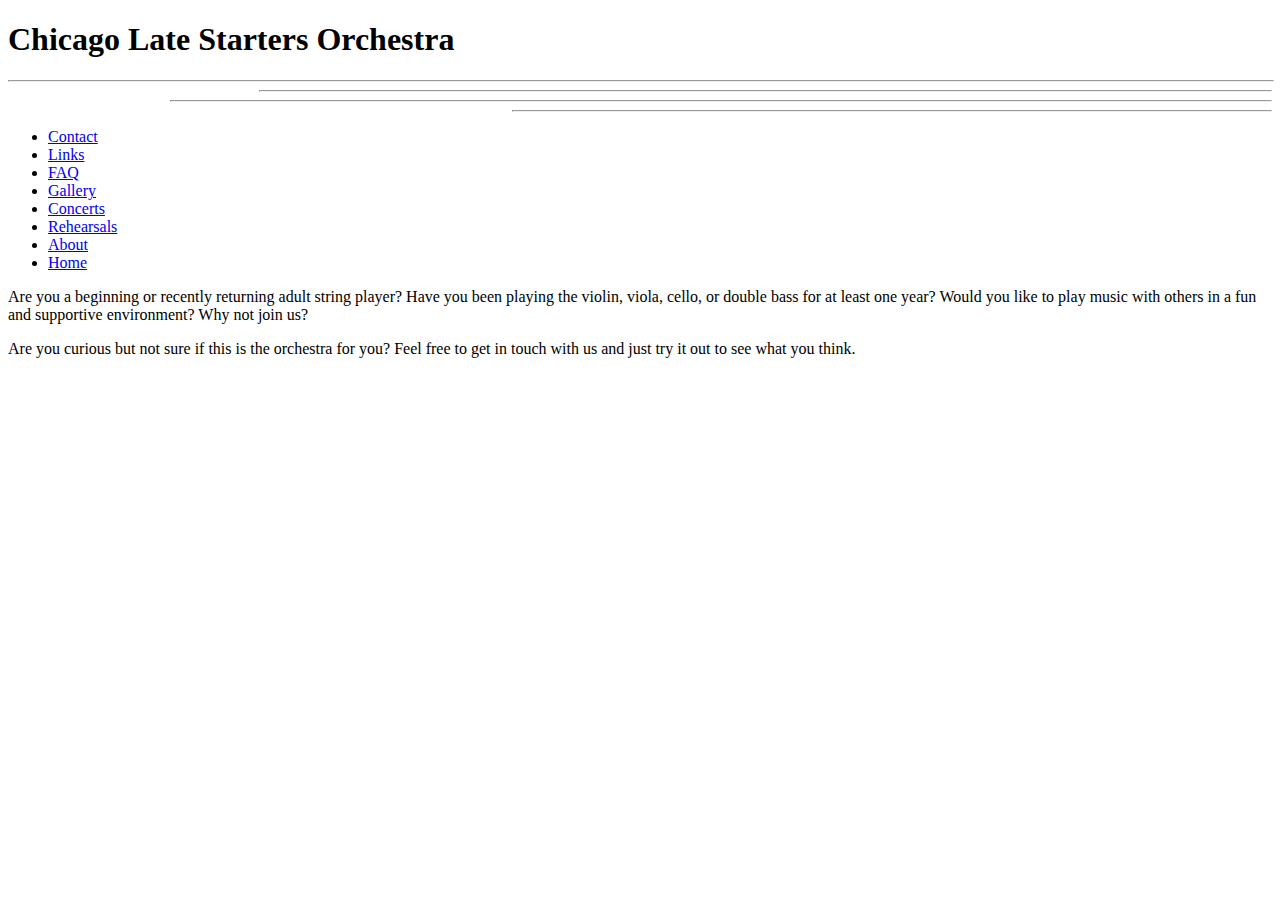
==== index.html @ 39e9f213 "upload index.html version 1" ====
<!DOCTYPE html>
<html lang="en">
<head>
	<link rel="stylesheet" type="text/css" href="chilso.css">
	<link href='https://fonts.googleapis.com/css?family=Stalemate' rel='stylesheet' type='text/css'>
	<link href='https://fonts.googleapis.com/css?family=Josefin+Sans' rel='stylesheet' type='text/css'>

	<title> Chicago Late Starters Orchestra </title>
</head>

<div class="wrapper">
<body id="index">

	<h1><b>Chicago Late Starters Orchestra</b></h1>
	<hr align="right" width="100%">
	<hr align="right" width="80%">
	<hr align="right" width="87%">
	<hr align="right" width="60%">

	<ul id="navbar">
	  <li id="navbar"><a href="contact.html" id="contact-nav">Contact</a></li>
	  <li id="navbar"><a href="links.html" id="links-nav">Links</a></li>
	  <li id="navbar"><a href="faq.html" id="faq-nav">FAQ</a></li>
	  <li id="navbar"><a href="gallery.html" id="gallery-nav">Gallery</a></li>
	  <li id="navbar"><a href="concerts.html" id="concerts-nav">Concerts</a></li>
	  <li id="navbar"><a href="rehearsals.html" id="rehearsals-nav">Rehearsals</a></li>
	  <li id="navbar"><a href="about.html" id="about-nav">About</a></li>
	  <li id="navbar"><a href="index.html" id="index-nav">Home</a></li>
	</ul>

	<div class="intro">
		<p> Are you a beginning or recently returning adult string player? 
		Have you been playing the violin, viola, cello, or double bass for at least one year? 
		Would you like to play music with others in a fun and supportive environment? Why not join us? </p>
		
		<p>
		Are you curious but not sure if this is the orchestra for you? 
		Feel free to get in touch with us and just try it out to see what you think.
		</p>
	</div>

</body>
</div>
</html>
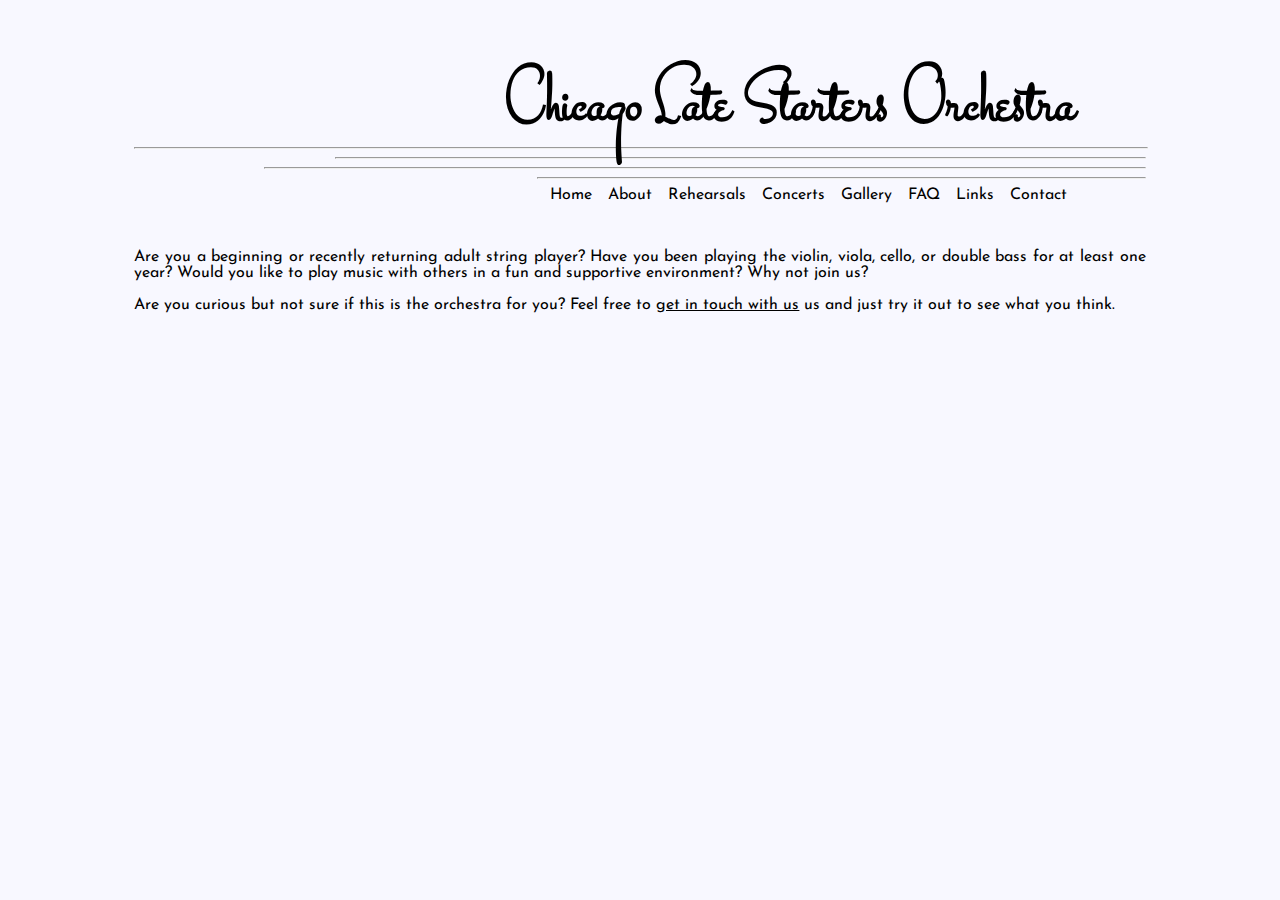
==== commit c69810a4: "Update index.html" ====
--- a/index.html
+++ b/index.html
@@ -35,10 +35,10 @@
 		
 		<p>
 		Are you curious but not sure if this is the orchestra for you? 
-		Feel free to get in touch with us and just try it out to see what you think.
+		Feel free to <a href="mailto:chilsorchestra@gmail.com">get in touch with us</a> us and just try it out to see what you think.
 		</p>
 	</div>
 
 </body>
 </div>
-</html>+</html>
--- a/chilso.css
+++ b/chilso.css
@@ -0,0 +1,112 @@
+/* basic elements */
+html {
+	margin: 0;
+	padding: 0;
+	}
+
+body {
+	background-color: #F8F8FF; /* background colour of whole page */
+	overflow-y:scroll; /* scroll bar always present to avoid resizing of webpage when scroll bar is suddenly needed */
+} 
+
+h1 {
+	font-family: 'Stalemate';
+	font-weight: 400;
+	color: black;
+	font-size: 72px; font-size: 6vw;
+	text-align: right;
+	margin-right: 7%;
+	margin-bottom: -2vw;
+} /* header 1: "Chicago Late Starters Orchestra" */
+
+h2 {
+	font-family: 'Josefin Sans';
+	color: black;
+	font-size: medium;
+	text-align: left;
+} /* header 2 */
+
+p {
+	font-family: 'Josefin Sans';
+	text-align: justify;
+	font-size: medium;
+} /* paragraphs */
+
+/* navigation bar*/
+ul#navbar {
+	font-family: 'Josefin Sans';
+	list-style-type: none;
+	margin-top: 0;
+	margin-right: 7%;
+	padding: 0;
+	font-size: medium;
+} 
+li#navbar {
+	float: right;
+}
+li#navbar a {
+	padding: 8px;
+	text-decoration: none;
+}
+li#navbar a:hover {
+    background-color: lightgray;
+}
+body#home a#home-nav,
+body#about a#about-nav,
+body#rehearsals a#rehearsals-nav,
+body#concerts a#concerts-nav,
+body#gallery a#gallery-nav,
+body#faq a#faq-nav,
+body#links a#links-nav,
+body#contact a#contact-nav {
+	font-weight:bold;
+}
+
+/* lists */
+ul {
+	font-family: 'Josefin Sans';
+	list-style-type: none;
+	margin-top: 0;
+	padding: 0;
+	font-size: medium;
+} 
+li {
+	text-align: left;
+}
+
+/* links */
+a:link {
+	color: black;
+}
+a:visited {
+	color: black;
+}
+
+/* specific divs (i.e. subsections)*/
+.wrapper {
+	max-width: 80%;
+	margin: 0 auto;
+} /* sort of centers the page */
+
+.intro {
+	margin-top: 5.5vw;
+	text-align: right;
+}
+
+.emailform {
+	font-family: 'Josefin Sans';
+	text-align: left;
+	font-size: medium;
+}
+
+div.fill-screen {
+    position: relative;
+    left: 35%;
+    top: 50%;
+    text-align: center;
+}
+
+img.make-it-fit {
+    max-width: 65%;
+    max-height: 65%;
+}
